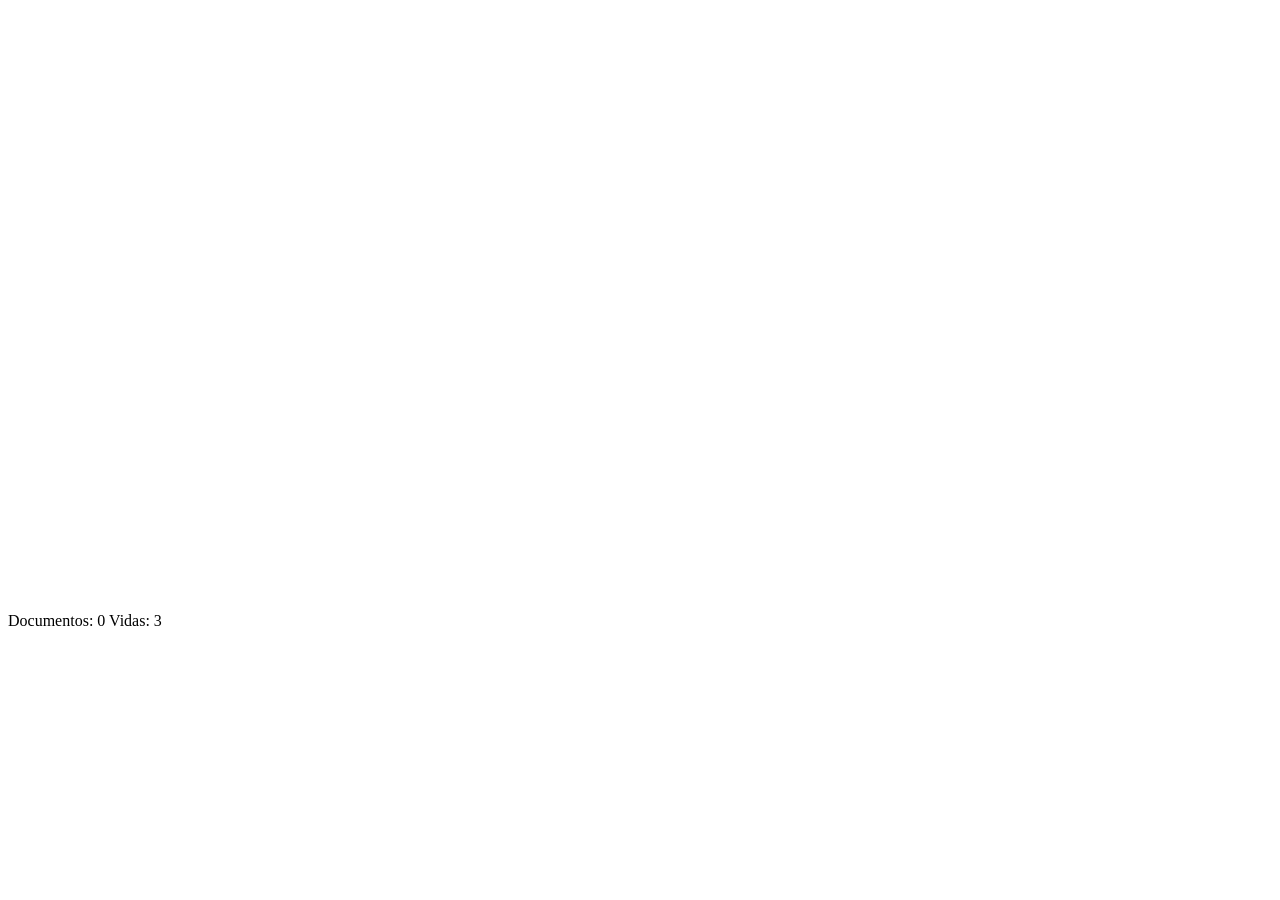
==== index.htm @ b299c1ba "Update and rename google-services.json to index.htm" ====
<!DOCTYPE html>
<html lang="pt-BR">
<head>
    <meta charset="UTF-8">
    <meta name="viewport" content="width=device-width, initial-scale=1.0">
    <title>O Arquivista - Aventura Retro</title>
    <link rel="stylesheet" href="style.css">
</head>
<body>
    <div id="game-container">
        <canvas id="gameCanvas" width="800" height="600"></canvas>
        <div id="ui">
            <span id="scoreDisplay">Documentos: 0</span>
            <span id="healthDisplay">Vidas: 3</span>
        </div>
    </div>

    <script src="level.js"></script>
    <script src="player.js"></script>
    <script src="enemies.js"></script>
    <script src="game.js"></script>
</body>
</html>
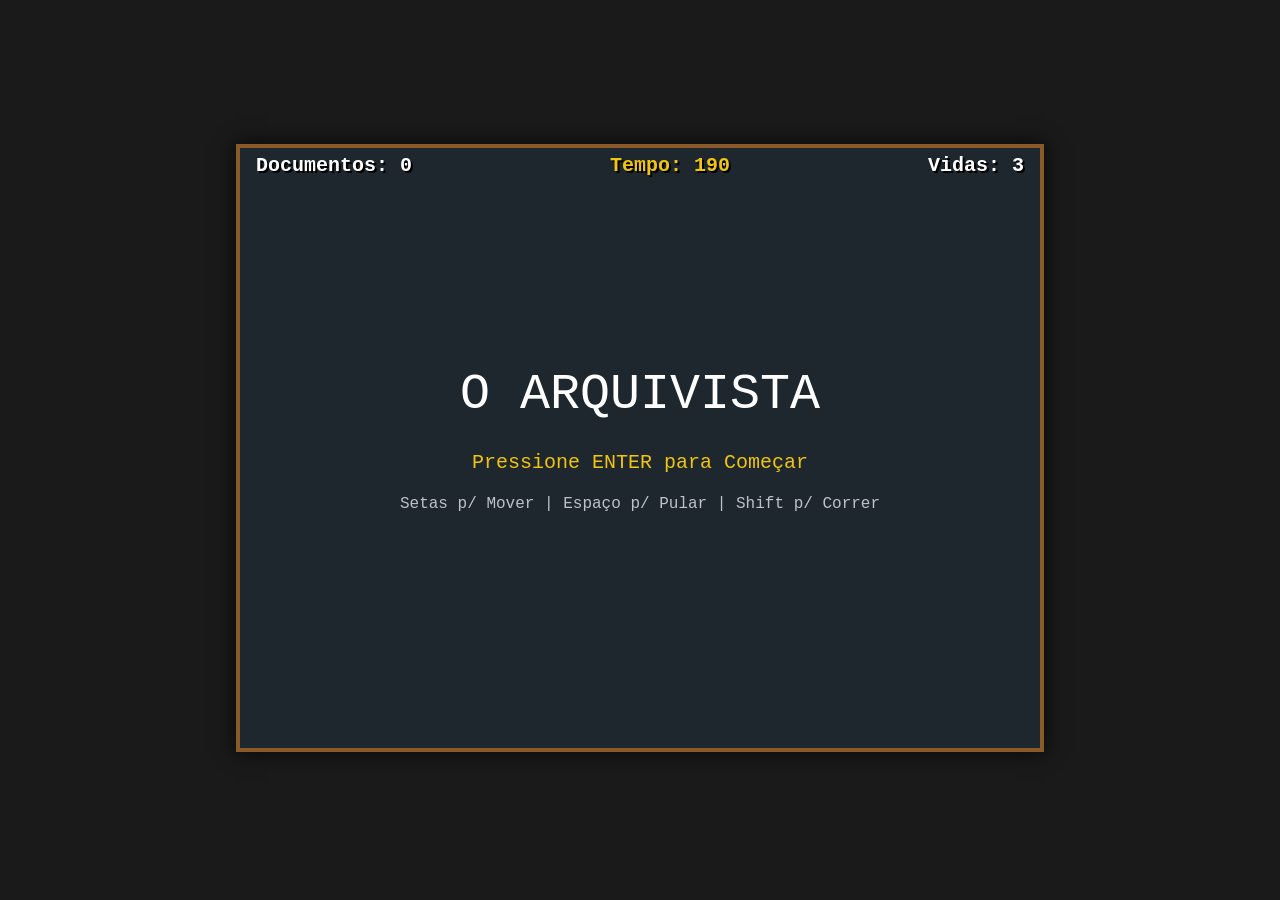
==== commit ce92f05d: "Update index.htm" ====
--- a/index.htm
+++ b/index.htm
@@ -11,6 +11,7 @@
         <canvas id="gameCanvas" width="800" height="600"></canvas>
         <div id="ui">
             <span id="scoreDisplay">Documentos: 0</span>
+            <span id="timerDisplay" style="color: #f1c40f;">Tempo: 190</span>
             <span id="healthDisplay">Vidas: 3</span>
         </div>
     </div>
--- a/style.css
+++ b/style.css
@@ -0,0 +1,34 @@
+* { margin: 0; padding: 0; box-sizing: border-box; }
+
+body {
+    background-color: #1a1a1a;
+    display: flex;
+    justify-content: center;
+    align-items: center;
+    height: 100vh;
+    font-family: 'Courier New', Courier, monospace;
+    color: white;
+}
+
+#game-container {
+    position: relative;
+}
+
+canvas {
+    background-color: #1e272e; /* Ajustado para um tom mais escuro que combina com o fundo */
+    border: 4px solid #8b5a2b;
+    box-shadow: 0 0 20px rgba(0,0,0,0.8);
+    image-rendering: pixelated; 
+}
+
+#ui {
+    position: absolute;
+    top: 10px;
+    left: 20px;
+    right: 20px;
+    display: flex;
+    justify-content: space-between;
+    font-size: 20px;
+    font-weight: bold;
+    text-shadow: 2px 2px 0 #000;
+}
